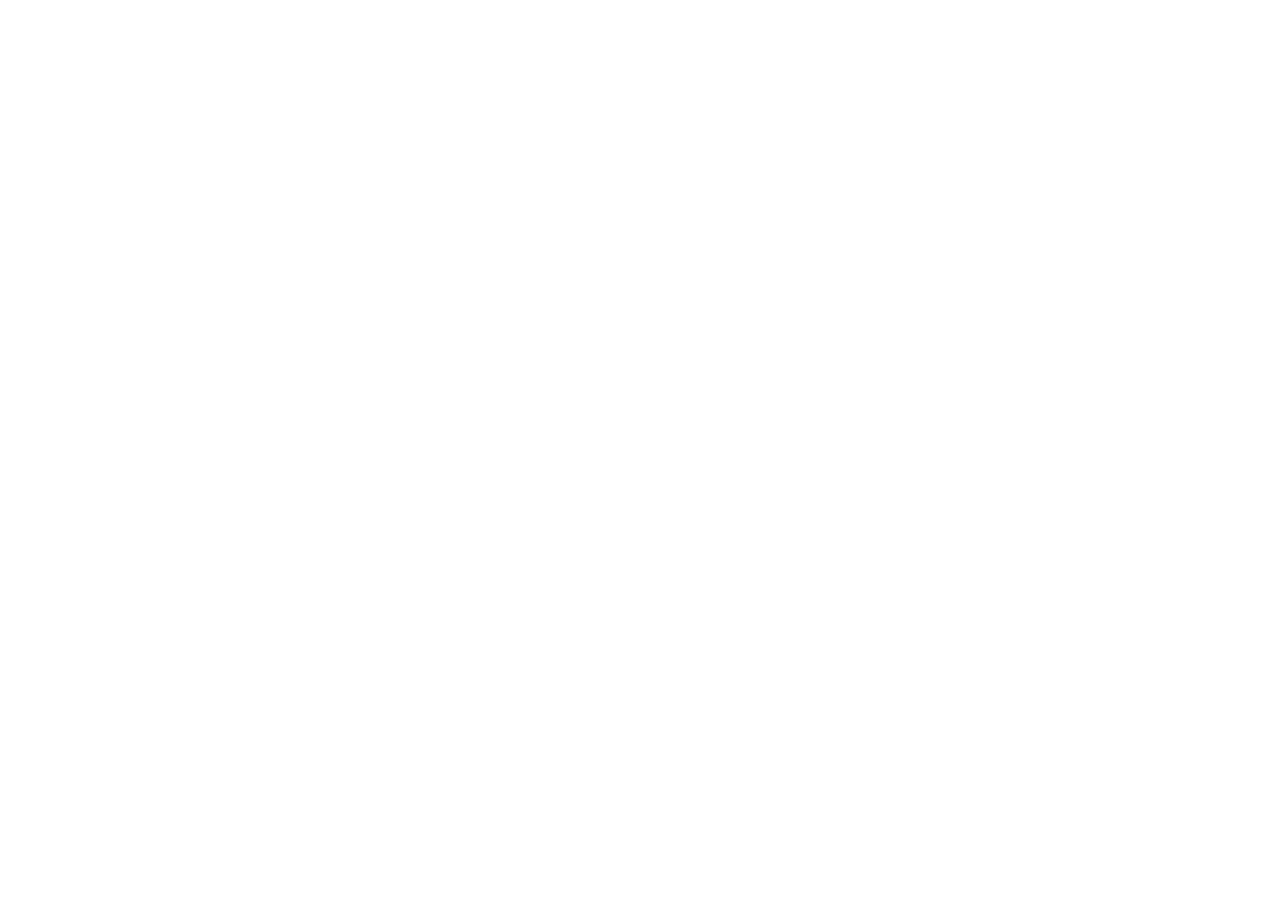
==== vejrapp2/knap 1.html @ 5e04c67f "Add files via upload" ====
<!DOCTYPE html>
<html lang="en">
<head>
    <meta charset="UTF-8">
    <meta name="viewport" content="width=device-width, initial-scale=1.0">
    <title>Document</title>
</head>
<body>
    
</body>
</html>
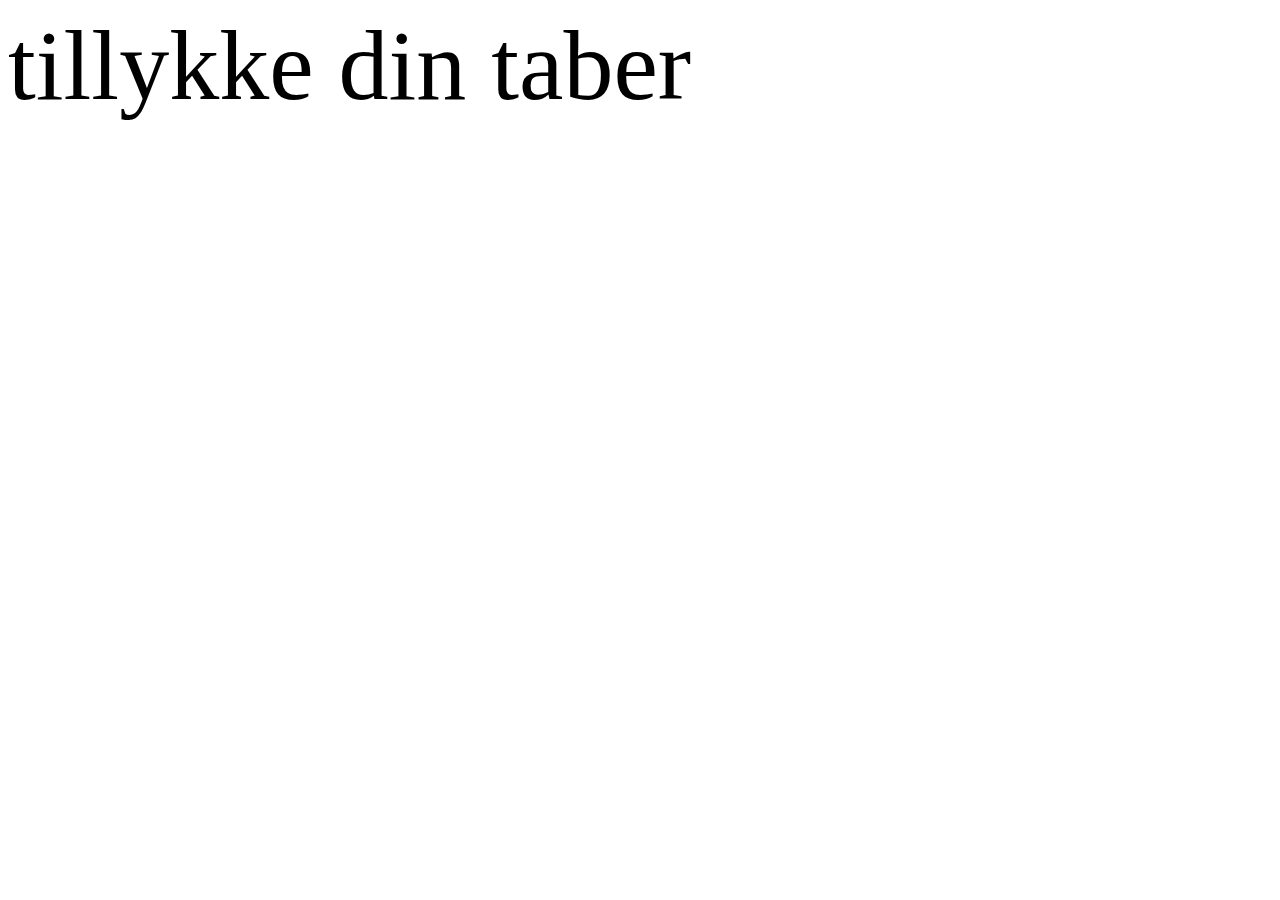
==== commit 522472cf: "Add files via upload" ====
--- a/vejrapp2/knap 1.html
+++ b/vejrapp2/knap 1.html
@@ -5,7 +5,13 @@
     <meta name="viewport" content="width=device-width, initial-scale=1.0">
     <title>Document</title>
 </head>
+<style>
+    body {
+        font-size: 100px;
+    }
+</style>
 <body>
+    tillykke din taber
     
 </body>
 </html>